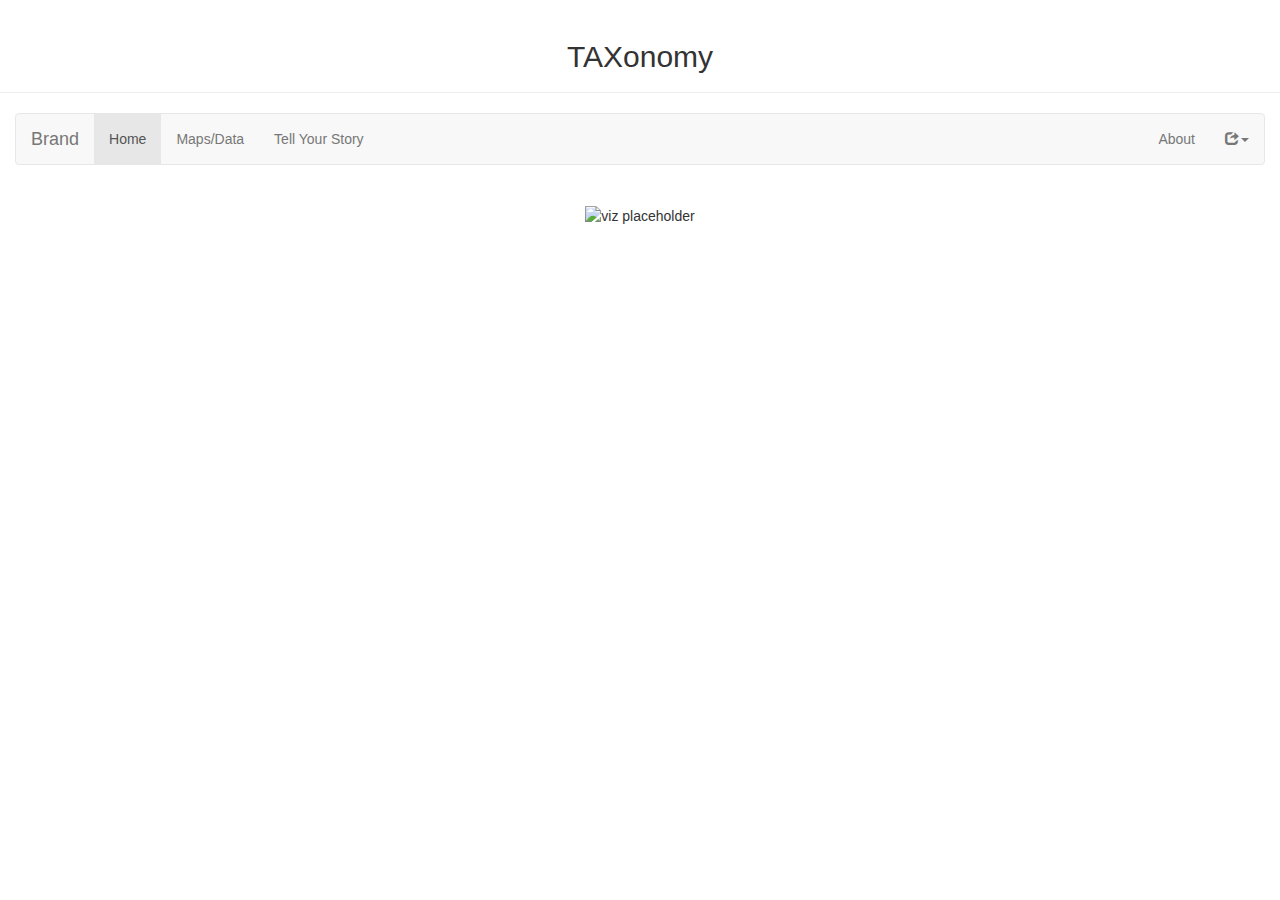
==== webpage/homepage/index.html @ 1eef9552 "homepage updates" ====
<!DOCTYPE html>
<head>

<meta charset="utf-8">
<meta http-equiv="X-UA-Compatible" content="IE=edge">
<meta name="viewport" content="width=device-width, initial-scale=1">

<title>TAXonomy</title>




<link rel="stylesheet" href="http://ajax.googleapis.com/ajax/libs/jqueryui/1.10.4/themes/smoothness/jquery-ui.css" type="text/css">
<link rel="stylesheet" href="http://netdna.bootstrapcdn.com/bootstrap/3.1.1/css/bootstrap.min.css" type="text/css">
<link rel="stylesheet" href="//netdna.bootstrapcdn.com/bootstrap/3.1.1/css/bootstrap-theme.min.css">
<link rel="stylesheet" href="http://netdna.bootstrapcdn.com/font-awesome/4.0.3/css/font-awesome.min.css">
<link rel="stylesheet" type="text/css" href="social-buttons-3.css">



 <!--
<link rel="stylesheet" type="text/css" href="custom.css">
-->





<style type='text/css'>
body {
background-color: #FFFFFF;

}
</style>
</head>
<body>




<!--  These are nav tabs, not sure if better to use these or a bar
<div class="container-fluid" style="padding-top: 20px;">
  <ul class="nav nav-tabs">
    <li class="active"><a href="index.hml">Home</a></li>
    <li><a href="maps_data.html">Maps/Data</a></li>
    <li><a href="#">Tell Your Story</a></li>
  </ul>
</div>
-->



<div class="page-header">
  <h2 style="text-align: center;">TAXonomy</h2>
</div>

<div class="container-fluid">
  <nav class="navbar navbar-default" role="navigation">
  
    <!--Brand and Toggle get grouped for better mobile display-->
    <div class="navbar-header">
      <button type="button" class="navbar-toggle" data-toggle="collapse" data-target="#tax-navbar-collapse">
        <span class="sr-only">Toggle navigation</span>
        <span class="icon-bar"></span>
        <span class="icon-bar"></span>
        <span class="icon-bar"></span>
      </button>
      <a class="navbar-brand" href="#">Brand</a>
    </div>  
  
  <!--Collect the nav links and content for toggling-->
    <div class="collapse navbar-collapse" id="tax-navbar-collapse">
     <ul class="nav navbar-nav">
      <li class="active"><a href="index.html">Home</a></li>
      <li><a href="maps_data.html">Maps/Data</a></li>
      <li><a href="tellyourstory.html">Tell Your Story</a></li>
     </ul>
     <ul class="nav navbar-nav navbar-right">
      <li><a data-toggle="modal" href="#myModal">About</a></li>   
      <li class="dropdown">
        <a href="#" class="dropdown-toggle" data-toggle="dropdown"><span class="glyphicon glyphicon-share"></span><b class="caret"></b></a>

        <ul class="dropdown-menu">
          <li><a href="#">Twitter</a></li>
          <li><a href="#">FB</a></li>
          <li><a href="#">Something Else</a></li>
        </ul>
      </li>
     </ul>
    </div><!--/.navbar-collapse -->
  </nav>
</div><!-- /.container-fluid -->



  <div class="container-fluid">
    <div id='content' class='row-fluid' style="text-align: center;">
      <div class="">
        <h2></h2>


        <img src="" alt="viz placeholder" style= "height: 400px; width: 600px;">

       
      </div>  
    </div>
  </div>


<div class="modal fade" id="myModal">
  <div class="modal-dialog">
    <div class="modal-content">
      <div class="modal-header">
        <button type="button" class="close" data-dismiss="modal" aria-hidden="true">&times;</button>
        <h4 class="modal-title">What is TAXonomy?</h4>
      </div>
      <div class="modal-body">
        <p>Lorem ipsum dolor sit amet, consectetuer adipiscing elit, sed diam nonummy nibh euismod tincidunt ut laoreet dolore magna aliquam erat volutpat. Ut wisi enim ad minim veniam, quis nostrud exerci tation ullamcorper suscipit lobortis nisl ut aliquip ex ea commodo consequat. Duis autem vel eum iriure dolor in hendrerit in vulputate velit esse molestie consequat, vel illum dolore eu feugiat nulla facilisis at vero eros et accumsan et iusto odio dignissim qui blandit praesent luptatum zzril delenit augue duis dolore te feugait nulla facilisi. Nam liber tempor cum soluta nobis eleifend option congue nihil imperdiet doming id quod mazim placerat facer possim assum. Typi non habent claritatem insitam; est usus legentis in iis qui facit eorum claritatem. Investigationes demonstraverunt lectores legere me lius quod ii legunt saepius. Claritas est etiam processus dynamicus, qui sequitur mutationem consuetudium lectorum. Mirum est notare quam littera gothica, quam nunc putamus parum claram, anteposuerit litterarum formas humanitatis per seacula quarta decima et quinta decima. Eodem modo typi, qui nunc nobis videntur parum clari, fiant sollemnes in futurum.&hellip;</p>
      </div>
      <div class="modal-footer">
      </div><!--/.modal footer-->
    </div><!-- /.modal-content -->
  </div><!-- /.modal-dialog -->
</div><!-- /.modal -->

<!-- JQuery and JS for bootstrap -->
<script src="http://ajax.googleapis.com/ajax/libs/jquery/1.11.0/jquery.min.js"></script>
<script src="http://netdna.bootstrapcdn.com/bootstrap/3.1.1/js/bootstrap.min.js"></script>

</body>
</html>
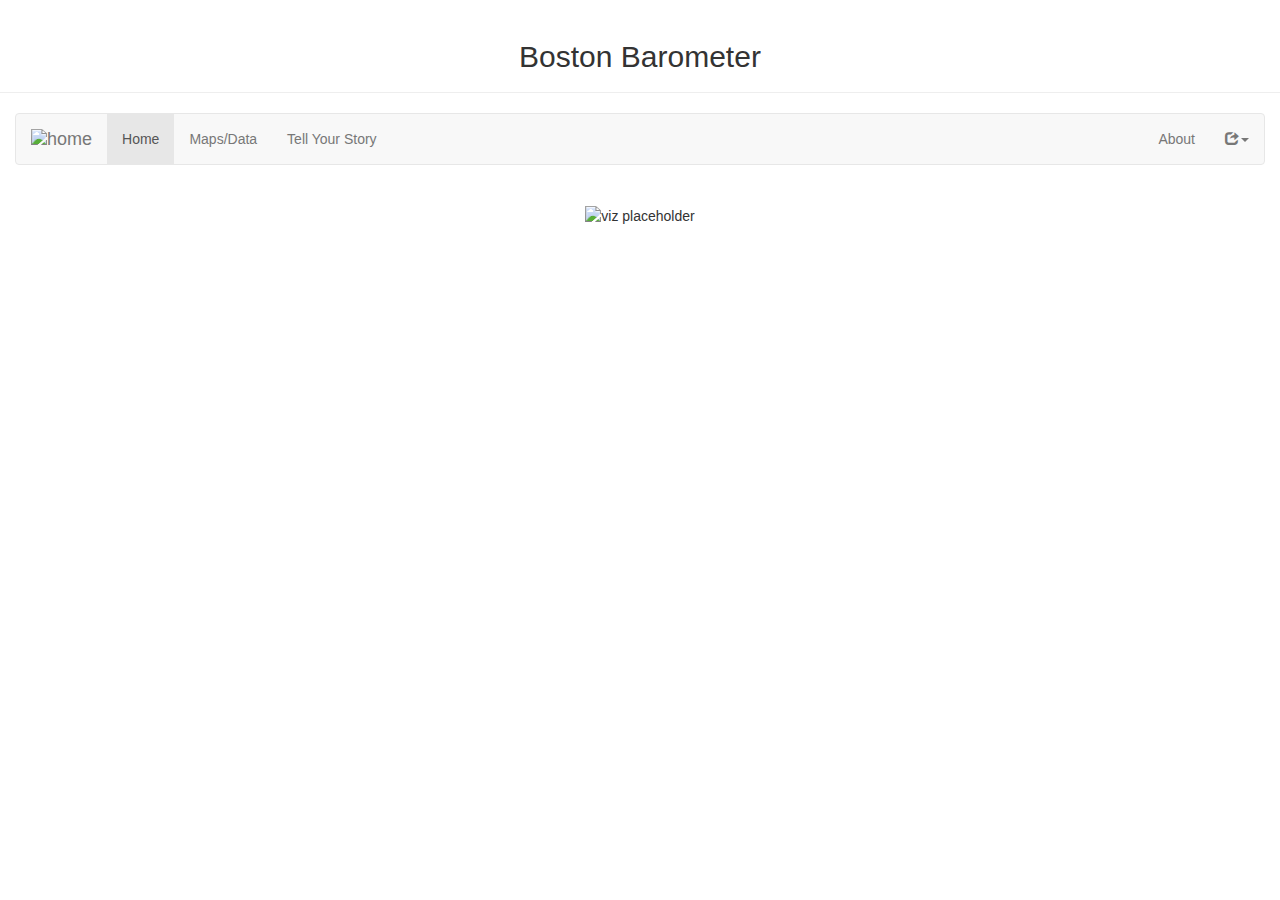
==== commit 10a1f5a0: "reworked nav and renamed" ====
--- a/webpage/homepage/index.html
+++ b/webpage/homepage/index.html
@@ -5,25 +5,14 @@
 <meta http-equiv="X-UA-Compatible" content="IE=edge">
 <meta name="viewport" content="width=device-width, initial-scale=1">
 
-<title>TAXonomy</title>
+<title>Boston Barometer</title>
 
 
-
-
-<link rel="stylesheet" href="http://ajax.googleapis.com/ajax/libs/jqueryui/1.10.4/themes/smoothness/jquery-ui.css" type="text/css">
-<link rel="stylesheet" href="http://netdna.bootstrapcdn.com/bootstrap/3.1.1/css/bootstrap.min.css" type="text/css">
+<link rel="stylesheet" href="//ajax.googleapis.com/ajax/libs/jqueryui/1.10.4/themes/smoothness/jquery-ui.css" type="text/css">
+<link rel="stylesheet" href="//netdna.bootstrapcdn.com/bootstrap/3.1.1/css/bootstrap.min.css" type="text/css">
 <link rel="stylesheet" href="//netdna.bootstrapcdn.com/bootstrap/3.1.1/css/bootstrap-theme.min.css">
-<link rel="stylesheet" href="http://netdna.bootstrapcdn.com/font-awesome/4.0.3/css/font-awesome.min.css">
+<link rel="stylesheet" href="//netdna.bootstrapcdn.com/font-awesome/4.0.3/css/font-awesome.min.css">
 <link rel="stylesheet" type="text/css" href="social-buttons-3.css">
-
-
-
- <!--
-<link rel="stylesheet" type="text/css" href="custom.css">
--->
-
-
-
 
 
 <style type='text/css'>
@@ -32,26 +21,17 @@
 
 }
 </style>
+
+
+
 </head>
 <body>
 
 
 
 
-<!--  These are nav tabs, not sure if better to use these or a bar
-<div class="container-fluid" style="padding-top: 20px;">
-  <ul class="nav nav-tabs">
-    <li class="active"><a href="index.hml">Home</a></li>
-    <li><a href="maps_data.html">Maps/Data</a></li>
-    <li><a href="#">Tell Your Story</a></li>
-  </ul>
-</div>
--->
-
-
-
 <div class="page-header">
-  <h2 style="text-align: center;">TAXonomy</h2>
+  <h2 style="text-align: center;">Boston Barometer</h2>
 </div>
 
 <div class="container-fluid">
@@ -65,7 +45,7 @@
         <span class="icon-bar"></span>
         <span class="icon-bar"></span>
       </button>
-      <a class="navbar-brand" href="#">Brand</a>
+      <a class="navbar-brand" href="index.html"><img src="@url.homepage("~/homepage/barometer.png")" alt="home" id="home" class="img-respontsive pull-left"></a>
     </div>  
   
   <!--Collect the nav links and content for toggling-->
@@ -73,7 +53,7 @@
      <ul class="nav navbar-nav">
       <li class="active"><a href="index.html">Home</a></li>
       <li><a href="maps_data.html">Maps/Data</a></li>
-      <li><a href="tellyourstory.html">Tell Your Story</a></li>
+      <li><a href="stories.html">Tell Your Story</a></li>
      </ul>
      <ul class="nav navbar-nav navbar-right">
       <li><a data-toggle="modal" href="#myModal">About</a></li>   
@@ -81,8 +61,8 @@
         <a href="#" class="dropdown-toggle" data-toggle="dropdown"><span class="glyphicon glyphicon-share"></span><b class="caret"></b></a>
 
         <ul class="dropdown-menu">
-          <li><a href="#">Twitter</a></li>
-          <li><a href="#">FB</a></li>
+          <li><a href="https://twitter.com/share" class="twitter-share-button" data-url="http://dataswap2013.com/" data-text="See what data says about your neighborhood" data-lang="en">Tweet</a></li>
+          <li><div class="fb-share-button" data-href="http://dataswap2013.com" data-type="button_count"></div></li>
           <li><a href="#">Something Else</a></li>
         </ul>
       </li>
@@ -127,5 +107,19 @@
 <script src="http://ajax.googleapis.com/ajax/libs/jquery/1.11.0/jquery.min.js"></script>
 <script src="http://netdna.bootstrapcdn.com/bootstrap/3.1.1/js/bootstrap.min.js"></script>
 
+<!-- Facebook share button script-->
+<div id="fb-root"></div>
+<script>(function(d, s, id) {
+  var js, fjs = d.getElementsByTagName(s)[0];
+  if (d.getElementById(id)) return;
+  js = d.createElement(s); js.id = id;
+  js.src = "http://connect.facebook.net/en_US/all.js#xfbml=1&appId=262994210406910";
+  fjs.parentNode.insertBefore(js, fjs);
+}(document, 'script', 'facebook-jssdk'));</script>
+
+
+<!--Twitter share button script -->
+<script>!function(d,s,id){var js,fjs=d.getElementsByTagName(s)[0];if(!d.getElementById(id)){js=d.createElement(s);js.id=id;js.src="https://platform.twitter.com/widgets.js";fjs.parentNode.insertBefore(js,fjs);}}(document,"script","twitter-wjs");</script>
+
 </body>
 </html>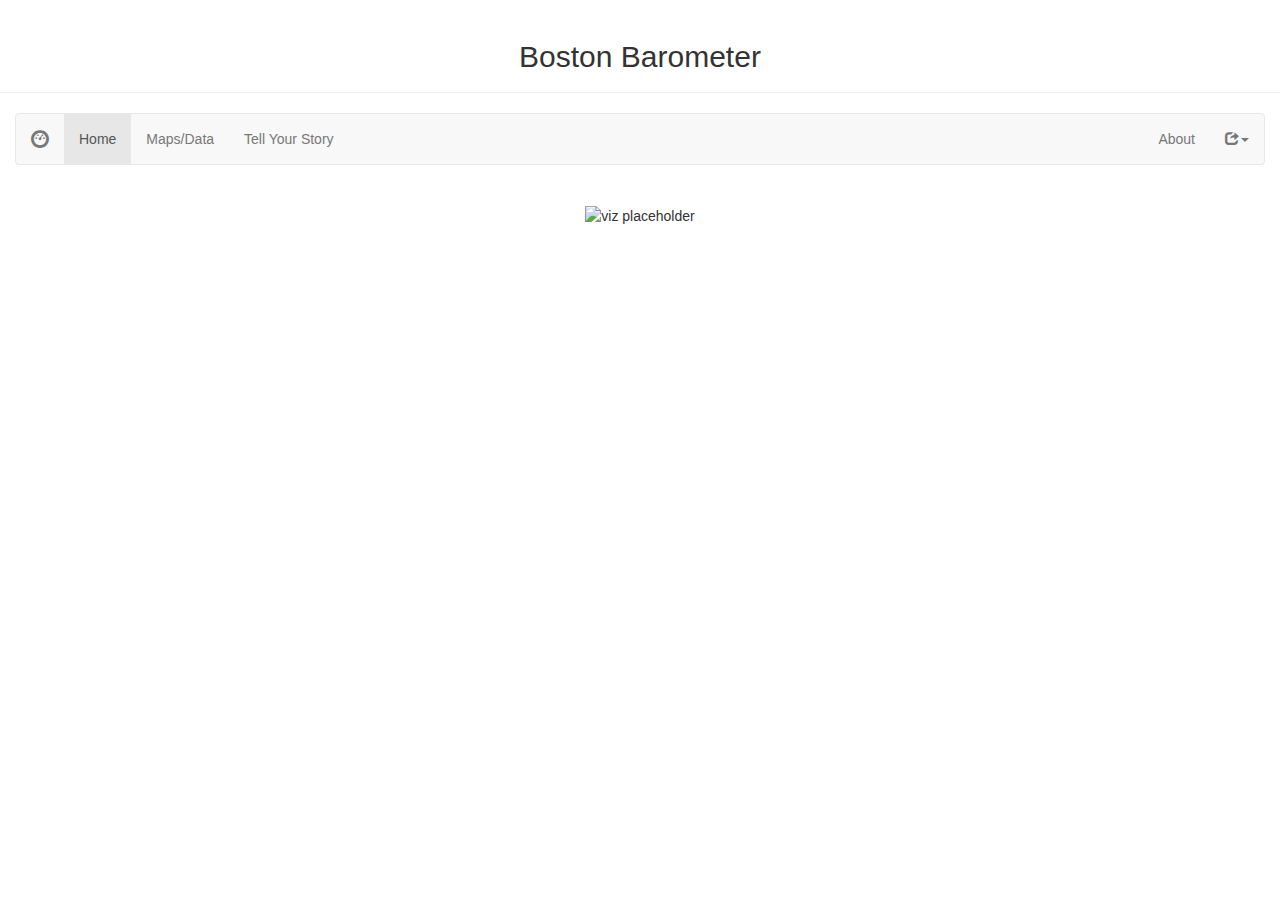
==== commit d89424c3: "styling updtates" ====
--- a/webpage/homepage/index.html
+++ b/webpage/homepage/index.html
@@ -10,10 +10,12 @@
 
 <link rel="stylesheet" href="//ajax.googleapis.com/ajax/libs/jqueryui/1.10.4/themes/smoothness/jquery-ui.css" type="text/css">
 <link rel="stylesheet" href="//netdna.bootstrapcdn.com/bootstrap/3.1.1/css/bootstrap.min.css" type="text/css">
+
+<!--
 <link rel="stylesheet" href="//netdna.bootstrapcdn.com/bootstrap/3.1.1/css/bootstrap-theme.min.css">
 <link rel="stylesheet" href="//netdna.bootstrapcdn.com/font-awesome/4.0.3/css/font-awesome.min.css">
 <link rel="stylesheet" type="text/css" href="social-buttons-3.css">
-
+-->
 
 <style type='text/css'>
 body {
@@ -45,7 +47,7 @@
         <span class="icon-bar"></span>
         <span class="icon-bar"></span>
       </button>
-      <a class="navbar-brand" href="index.html"><img src="@url.homepage("~/homepage/barometer.png")" alt="home" id="home" class="img-respontsive pull-left"></a>
+      <a class="navbar-brand logo-nav" href="index.html"><span class="glyphicon glyphicon-dashboard"></span></a>
     </div>  
   
   <!--Collect the nav links and content for toggling-->
@@ -79,7 +81,7 @@
         <h2></h2>
 
 
-        <img src="" alt="viz placeholder" style= "height: 400px; width: 600px;">
+        <img src="http://placehold.it/600x400" alt="viz placeholder">
 
        
       </div>  
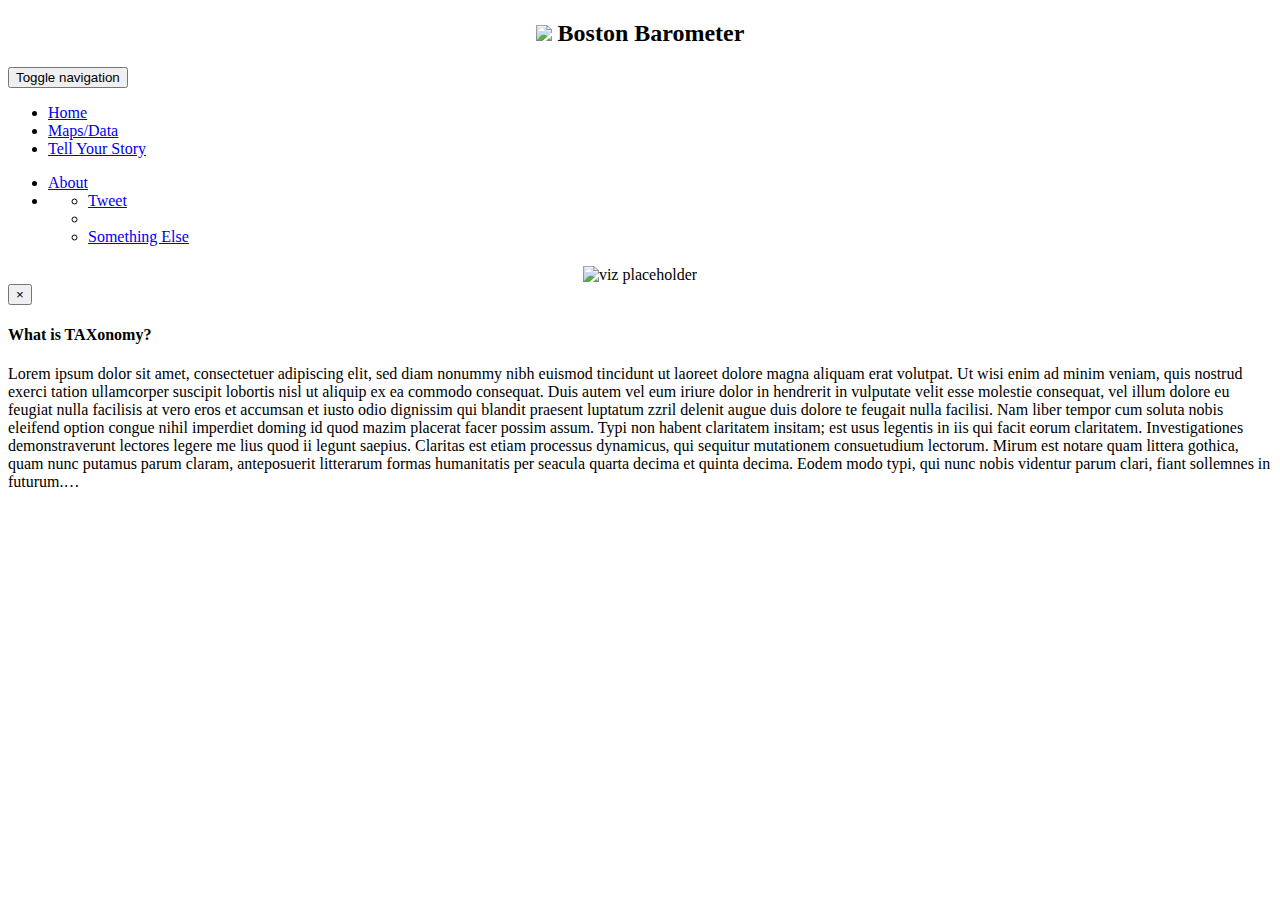
==== commit 82ecafb2: "styling added" ====
--- a/webpage/homepage/index.html
+++ b/webpage/homepage/index.html
@@ -9,9 +9,11 @@
 
 
 <link rel="stylesheet" href="//ajax.googleapis.com/ajax/libs/jqueryui/1.10.4/themes/smoothness/jquery-ui.css" type="text/css">
+<link rel="stylesheet" href="//netdna.bootstrapcdn.com/bootswatch/3.1.1/journal/bootstrap.min.css">
+
+<!--
 <link rel="stylesheet" href="//netdna.bootstrapcdn.com/bootstrap/3.1.1/css/bootstrap.min.css" type="text/css">
 
-<!--
 <link rel="stylesheet" href="//netdna.bootstrapcdn.com/bootstrap/3.1.1/css/bootstrap-theme.min.css">
 <link rel="stylesheet" href="//netdna.bootstrapcdn.com/font-awesome/4.0.3/css/font-awesome.min.css">
 <link rel="stylesheet" type="text/css" href="social-buttons-3.css">
@@ -33,7 +35,10 @@
 
 
 <div class="page-header">
-  <h2 style="text-align: center;">Boston Barometer</h2>
+  
+  
+  
+  <h2 style="text-align: center;"><img src="barometer_mini.png">  Boston Barometer</h2>
 </div>
 
 <div class="container-fluid">
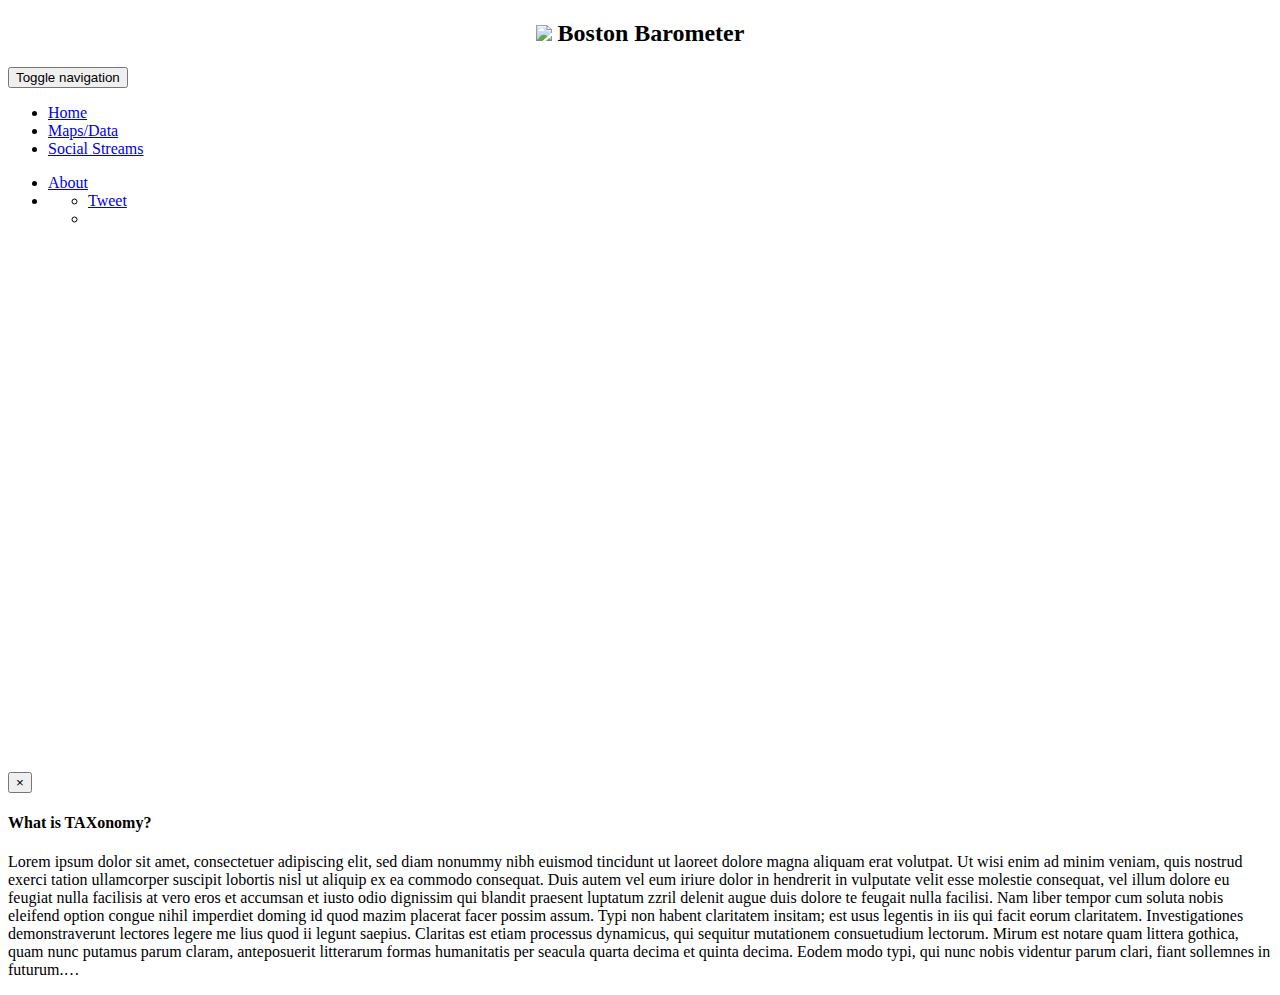
==== commit ad53c7b6: "ui tweaks and cartodb test" ====
--- a/webpage/homepage/index.html
+++ b/webpage/homepage/index.html
@@ -9,7 +9,7 @@
 
 
 <link rel="stylesheet" href="//ajax.googleapis.com/ajax/libs/jqueryui/1.10.4/themes/smoothness/jquery-ui.css" type="text/css">
-<link rel="stylesheet" href="//netdna.bootstrapcdn.com/bootswatch/3.1.1/journal/bootstrap.min.css">
+<link rel="stylesheet" href="//netdna.bootstrapcdn.com/bootswatch/3.1.1/journal/bootstrap.min.css" type="text/css">
 
 <!--
 <link rel="stylesheet" href="//netdna.bootstrapcdn.com/bootstrap/3.1.1/css/bootstrap.min.css" type="text/css">
@@ -60,7 +60,7 @@
      <ul class="nav navbar-nav">
       <li class="active"><a href="index.html">Home</a></li>
       <li><a href="maps_data.html">Maps/Data</a></li>
-      <li><a href="stories.html">Tell Your Story</a></li>
+      <li><a href="stories.html">Social Streams</a></li>
      </ul>
      <ul class="nav navbar-nav navbar-right">
       <li><a data-toggle="modal" href="#myModal">About</a></li>   
@@ -70,7 +70,7 @@
         <ul class="dropdown-menu">
           <li><a href="https://twitter.com/share" class="twitter-share-button" data-url="http://dataswap2013.com/" data-text="See what data says about your neighborhood" data-lang="en">Tweet</a></li>
           <li><div class="fb-share-button" data-href="http://dataswap2013.com" data-type="button_count"></div></li>
-          <li><a href="#">Something Else</a></li>
+          
         </ul>
       </li>
      </ul>
@@ -85,9 +85,11 @@
       <div class="">
         <h2></h2>
 
-
-        <img src="http://placehold.it/600x400" alt="viz placeholder">
-
+        <!--
+        <img src="http://cdb.io/1hzRcdF" alt="viz placeholder">
+        -->
+        <iframe width='100%' height='520' frameborder='0' src='http://tax.cartodb.com/viz/5b99f368-b37a-11e3-9b68-0e230854a1cb/embed_map?title=true&description=true&search=true&shareable=true&cartodb_logo=true&layer_selector=true&legends=true&scrollwheel=true&fullscreen=false&sublayer_options=1%7C1&sql=SELECT%20*%20FROM%20factors%20WHERE%20(av_2000%20%3E%3D%2037500%20AND%20av_2000%20%3C%3D%201527950)&sw_lat=42.30925570008242&sw_lon=-71.16815030749513&ne_lat=42.37130238016908&ne_lon=-70.94893872912598' allowfullscreen webkitallowfullscreen mozallowfullscreen oallowfullscreen msallowfullscreen></iframe>
+        
        
       </div>  
     </div>
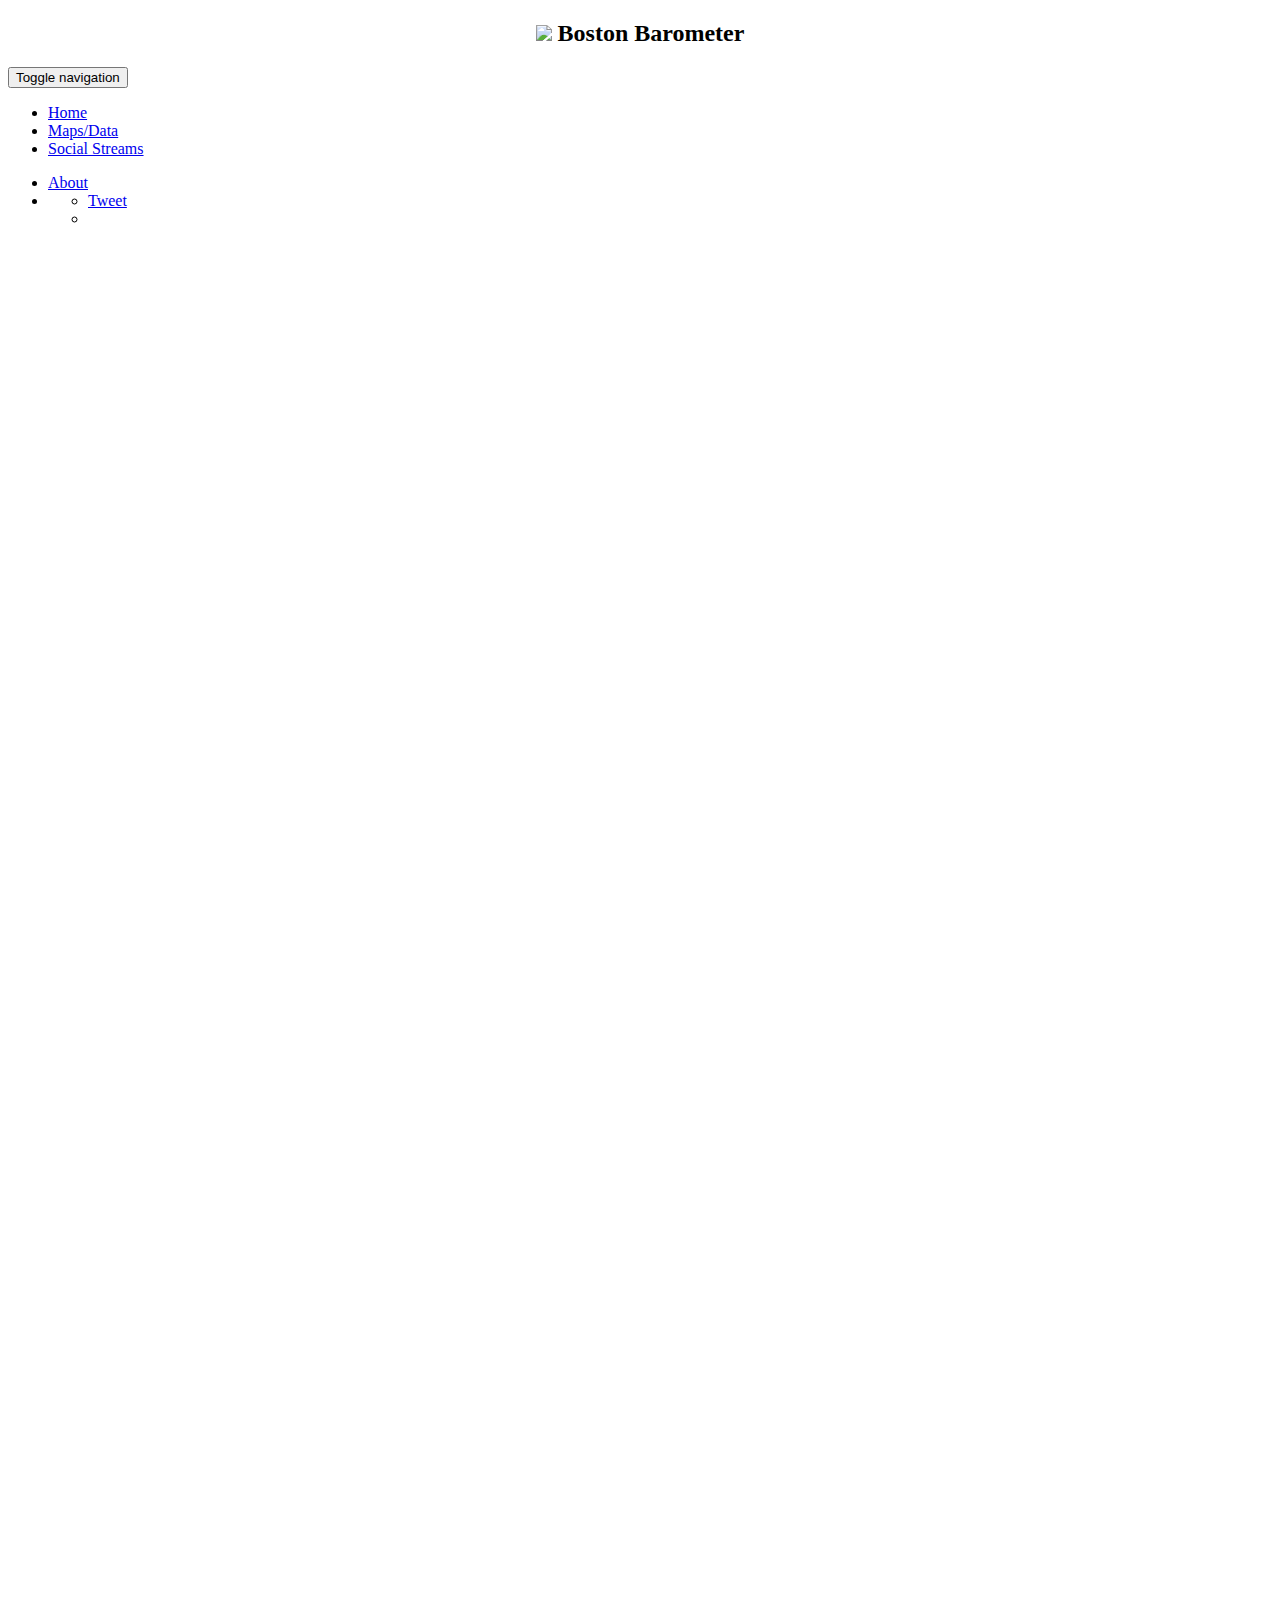
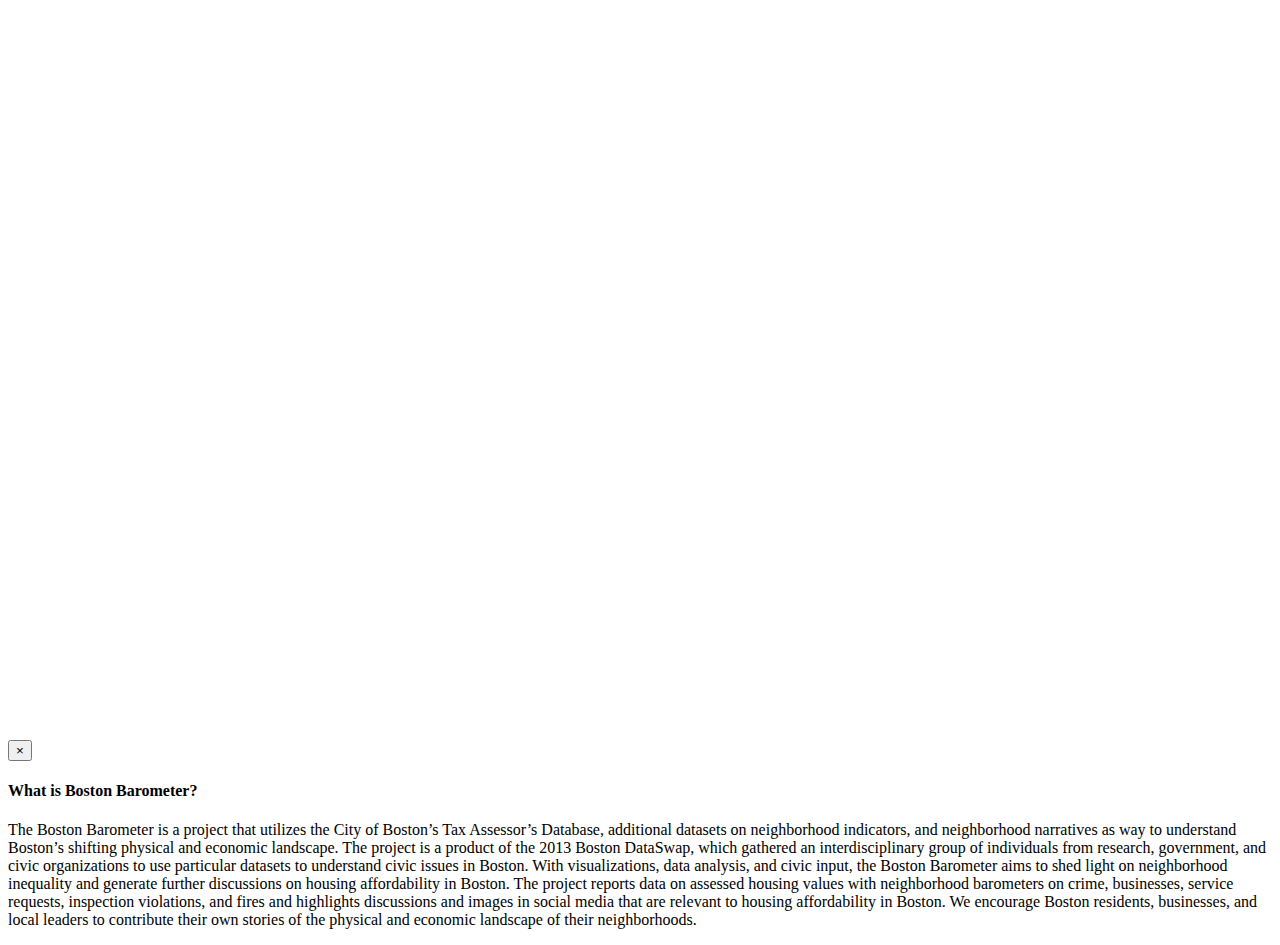
==== commit aeccd019: "map integration" ====
--- a/webpage/homepage/index.html
+++ b/webpage/homepage/index.html
@@ -10,6 +10,7 @@
 
 <link rel="stylesheet" href="//ajax.googleapis.com/ajax/libs/jqueryui/1.10.4/themes/smoothness/jquery-ui.css" type="text/css">
 <link rel="stylesheet" href="//netdna.bootstrapcdn.com/bootswatch/3.1.1/journal/bootstrap.min.css" type="text/css">
+<link rel="stylesheet" href="custom.css" type="text/css">
 
 <!--
 <link rel="stylesheet" href="//netdna.bootstrapcdn.com/bootstrap/3.1.1/css/bootstrap.min.css" type="text/css">
@@ -19,12 +20,6 @@
 <link rel="stylesheet" type="text/css" href="social-buttons-3.css">
 -->
 
-<style type='text/css'>
-body {
-background-color: #FFFFFF;
-
-}
-</style>
 
 
 
@@ -79,32 +74,88 @@
 </div><!-- /.container-fluid -->
 
 
+<div id="myCarousel" class="carousel slide" data-ride="carousel" data-interval="15000" data-pause="hover">
+  <!-- Indicators -->
+  <!--
+  <ol class="carousel-indicators">
+    <li data-target="#myCarousel" data-slide-to="0" class="active"></li>
+    <li data-target="#myCarousel" data-slide-to="1"></li>
+    <li data-target="#myCarousel" data-slide-to="2"></li>
+    <li data-target="#myCarousel" data-slide-to="3"></li>
+  </ol>
+  -->
+  <!-- Wrapper for slides -->
+  <div class="carousel-inner">
+    <div class="item active">
+      <div class="container">
+          <iframe width='100%' height='520' frameborder='0' style='padding-left:40px; padding-right:40px;' src='http://tax.cartodb.com/viz/fefb2918-ba79-11e3-b5a1-0e230854a1cb/embed_map?title=true&description=true&search=false&shareable=true&cartodb_logo=true&layer_selector=true&legends=true&scrollwheel=true&fullscreen=true&sublayer_options=1%7C1%7C1%7C1&sql=SELECT%20*%20FROM%20factors%20WHERE%20(av_2000%20%3E%3D%2037500%20AND%20av_2000%20%3C%3D%201527950)&sw_lat=42.295532336973594&sw_lon=-71.136474609375&ne_lat=42.35759255044845&ne_lon=-70.91880798339844' allowfullscreen webkitallowfullscreen mozallowfullscreen oallowfullscreen msallowfullscreen></iframe>
+      </div>
+    </div>
+    <div class="item">
+     <div class="container"> 
+      <iframe width='100%' height='520' frameborder='0' style='padding-left:40px; padding-right:40px;' src='http://tax.cartodb.com/viz/edcf6e46-bb3d-11e3-acb7-0edbca4b5057/embed_map?title=true&description=true&search=false&shareable=true&cartodb_logo=true&layer_selector=true&legends=true&scrollwheel=true&fullscreen=true&sublayer_options=1%7C1%7C1%7C1&sql=SELECT%20*%20FROM%20factors%20WHERE%20(av_2004%20%3E%3D%20125600%20AND%20av_2004%20%3C%3D%204877300)&sw_lat=42.23201278799505&sw_lon=-71.28084182739258&ne_lat=42.35619718606785&ne_lon=-70.85134506225586' allowfullscreen webkitallowfullscreen mozallowfullscreen oallowfullscreen msallowfullscreen></iframe>
+      </div>
+    </div>
+    <div class="item">
+     <div class="container">
+      <iframe width='100%' height='520' frameborder='0' style='padding-left:40px; padding-right:40px;' src='http://tax.cartodb.com/viz/f8676dee-bb3e-11e3-9b46-0e10bcd91c2b/embed_map?title=true&description=true&search=false&shareable=true&cartodb_logo=true&layer_selector=true&legends=true&scrollwheel=true&fullscreen=true&sublayer_options=1%7C1%7C1%7C1&sql=SELECT%20*%20FROM%20factors%20WHERE%20(av_2008%20%3E%3D%20139005%20AND%20av_2008%20%3C%3D%205265750)&sw_lat=42.23201278799505&sw_lon=-71.28084182739258&ne_lat=42.35619718606785&ne_lon=-70.85134506225586' allowfullscreen webkitallowfullscreen mozallowfullscreen oallowfullscreen msallowfullscreen></iframe>
+    </div>
 
+    </div>
+    <div class="item">
+     <div class="container">
+      <iframe width='100%' height='520' frameborder='0' style='padding-left:40px; padding-right:40px;' src='http://tax.cartodb.com/viz/cc985b32-bb3f-11e3-83b2-0e73339ffa50/embed_map?title=true&description=true&search=false&shareable=true&cartodb_logo=true&layer_selector=true&legends=true&scrollwheel=true&fullscreen=true&sublayer_options=1%7C1&sql=SELECT%20*%20FROM%20factors%20WHERE%20(av_2012%20%3E%3D%20144500%20AND%20av_2012%20%3C%3D%206525900)&sw_lat=42.27330777438251&sw_lon=-71.27243041992188&ne_lat=42.397410795061745&ne_lon=-70.83709716796875' allowfullscreen webkitallowfullscreen mozallowfullscreen oallowfullscreen msallowfullscreen></iframe>
+    </div>
+
+    </div>
+
+
+    
+  </div>
+
+  <!-- Controls -->
+  <a class="left carousel-control" href="#myCarousel" data-slide="prev">
+    <span class="glyphicon glyphicon-chevron-left" style="color: black;"></span>
+  </a>
+  <a class="right carousel-control" href="#myCarousel" data-slide="next">
+    <span class="glyphicon glyphicon-chevron-right" style="color: black;"></span>
+  </a>
+</div>
+
+
+
+
+
+
+
+
+
+
+
+<!--
   <div class="container-fluid">
     <div id='content' class='row-fluid' style="text-align: center;">
       <div class="">
         <h2></h2>
 
-        <!--
-        <img src="http://cdb.io/1hzRcdF" alt="viz placeholder">
-        -->
-        <iframe width='100%' height='520' frameborder='0' src='http://tax.cartodb.com/viz/5b99f368-b37a-11e3-9b68-0e230854a1cb/embed_map?title=true&description=true&search=true&shareable=true&cartodb_logo=true&layer_selector=true&legends=true&scrollwheel=true&fullscreen=false&sublayer_options=1%7C1&sql=SELECT%20*%20FROM%20factors%20WHERE%20(av_2000%20%3E%3D%2037500%20AND%20av_2000%20%3C%3D%201527950)&sw_lat=42.30925570008242&sw_lon=-71.16815030749513&ne_lat=42.37130238016908&ne_lon=-70.94893872912598' allowfullscreen webkitallowfullscreen mozallowfullscreen oallowfullscreen msallowfullscreen></iframe>
+        <iframe width='100%' height='520' frameborder='0' style='padding:10px;' src='http://tax.cartodb.com/viz/fefb2918-ba79-11e3-b5a1-0e230854a1cb/embed_map?title=true&description=true&search=false&shareable=true&cartodb_logo=true&layer_selector=true&legends=true&scrollwheel=true&fullscreen=true&sublayer_options=1%7C1%7C1%7C1&sql=SELECT%20*%20FROM%20factors%20WHERE%20(av_2000%20%3E%3D%2037500%20AND%20av_2000%20%3C%3D%201527950)&sw_lat=42.295532336973594&sw_lon=-71.136474609375&ne_lat=42.35759255044845&ne_lon=-70.91880798339844' allowfullscreen webkitallowfullscreen mozallowfullscreen oallowfullscreen msallowfullscreen></iframe>
         
        
       </div>  
     </div>
   </div>
-
+-->
 
 <div class="modal fade" id="myModal">
   <div class="modal-dialog">
     <div class="modal-content">
       <div class="modal-header">
         <button type="button" class="close" data-dismiss="modal" aria-hidden="true">&times;</button>
-        <h4 class="modal-title">What is TAXonomy?</h4>
+        <h4 class="modal-title">What is Boston Barometer?</h4>
       </div>
       <div class="modal-body">
-        <p>Lorem ipsum dolor sit amet, consectetuer adipiscing elit, sed diam nonummy nibh euismod tincidunt ut laoreet dolore magna aliquam erat volutpat. Ut wisi enim ad minim veniam, quis nostrud exerci tation ullamcorper suscipit lobortis nisl ut aliquip ex ea commodo consequat. Duis autem vel eum iriure dolor in hendrerit in vulputate velit esse molestie consequat, vel illum dolore eu feugiat nulla facilisis at vero eros et accumsan et iusto odio dignissim qui blandit praesent luptatum zzril delenit augue duis dolore te feugait nulla facilisi. Nam liber tempor cum soluta nobis eleifend option congue nihil imperdiet doming id quod mazim placerat facer possim assum. Typi non habent claritatem insitam; est usus legentis in iis qui facit eorum claritatem. Investigationes demonstraverunt lectores legere me lius quod ii legunt saepius. Claritas est etiam processus dynamicus, qui sequitur mutationem consuetudium lectorum. Mirum est notare quam littera gothica, quam nunc putamus parum claram, anteposuerit litterarum formas humanitatis per seacula quarta decima et quinta decima. Eodem modo typi, qui nunc nobis videntur parum clari, fiant sollemnes in futurum.&hellip;</p>
+        <p>
+The Boston Barometer is a project that utilizes the City of Boston’s Tax Assessor’s Database, additional datasets on neighborhood indicators, and neighborhood narratives as way to understand Boston’s shifting physical and economic landscape. The project is a product of the 2013 Boston DataSwap, which gathered an interdisciplinary group of individuals from research, government, and civic organizations to use particular datasets to understand civic issues in Boston. With visualizations, data analysis, and civic input, the Boston Barometer aims to shed light on neighborhood inequality and generate further discussions on housing affordability in Boston. The project reports data on assessed housing values with neighborhood barometers on crime, businesses, service requests, inspection violations, and fires and highlights discussions and images in social media that are relevant to housing affordability in Boston. We encourage Boston residents, businesses, and local leaders to contribute their own stories of the physical and economic landscape of their neighborhoods. </p>
       </div>
       <div class="modal-footer">
       </div><!--/.modal footer-->
